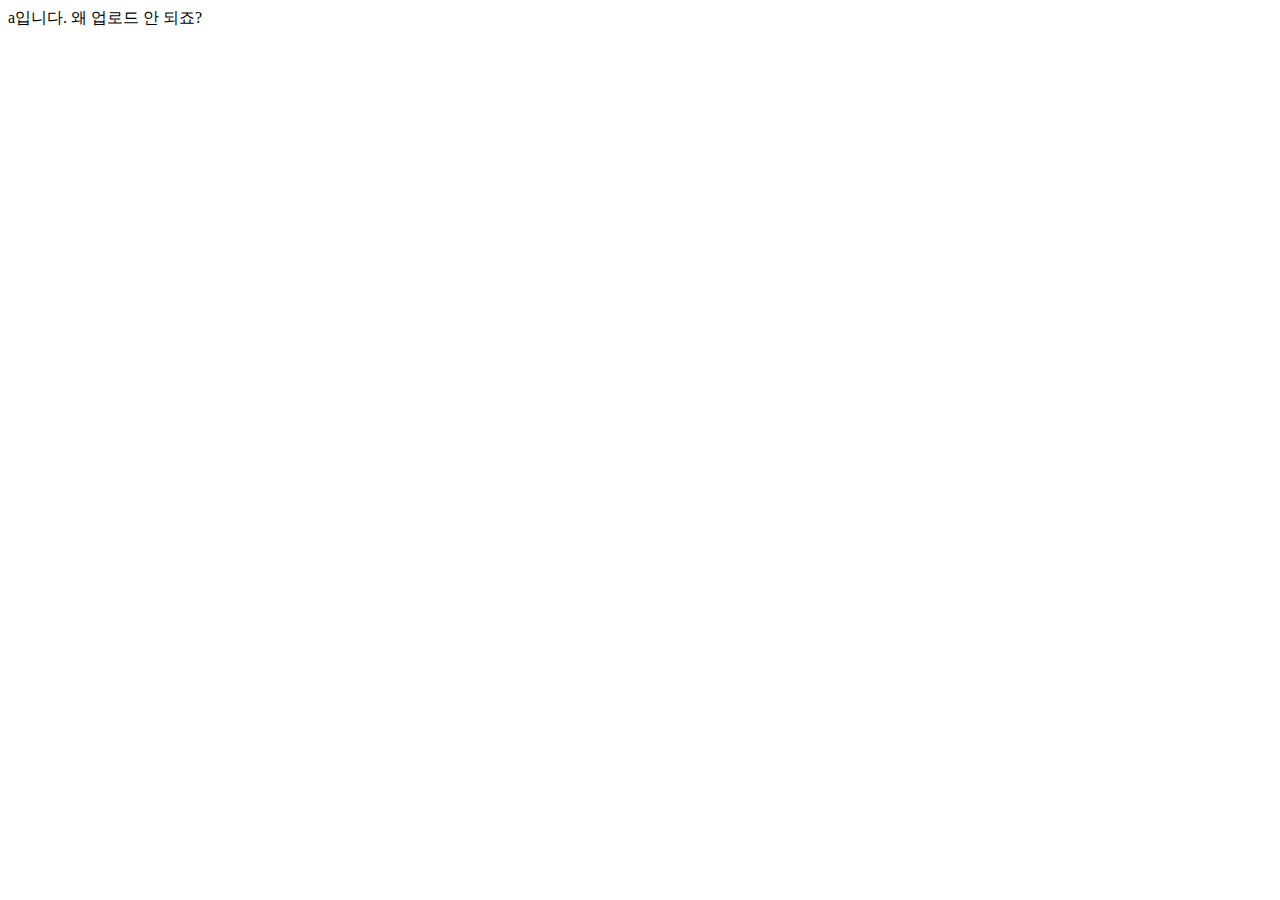
==== docs/a.html @ 524b1164 "Add files via upload" ====
<!DOCTYPE html>
<html lang="en">
<head>
    <meta charset="UTF-8">
    <meta http-equiv="X-UA-Compatible" content="IE=edge">
    <meta name="viewport" content="width=device-width, initial-scale=1.0">
    <title>Document</title>
</head>
<body>
    a입니다. 왜 업로드 안 되죠?
</body>
</html>
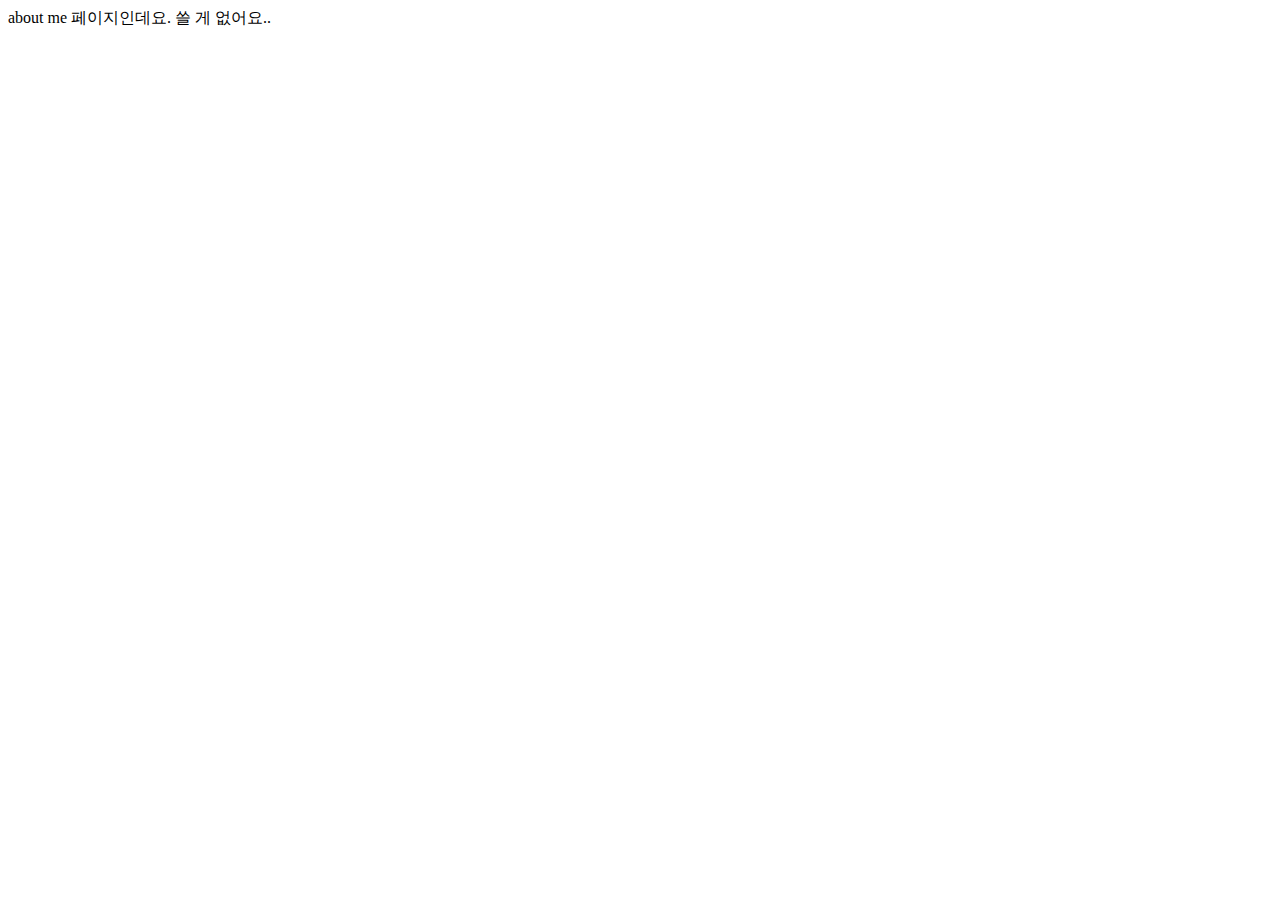
==== commit da256855: "Add files via upload" ====
--- a/docs/a.html
+++ b/docs/a.html
@@ -4,9 +4,9 @@
     <meta charset="UTF-8">
     <meta http-equiv="X-UA-Compatible" content="IE=edge">
     <meta name="viewport" content="width=device-width, initial-scale=1.0">
-    <title>Document</title>
+    <title>ABOUT ME</title>
 </head>
 <body>
-    a입니다. 왜 업로드 안 되죠?
+    about me 페이지인데요. 쓸 게 없어요..
 </body>
 </html>